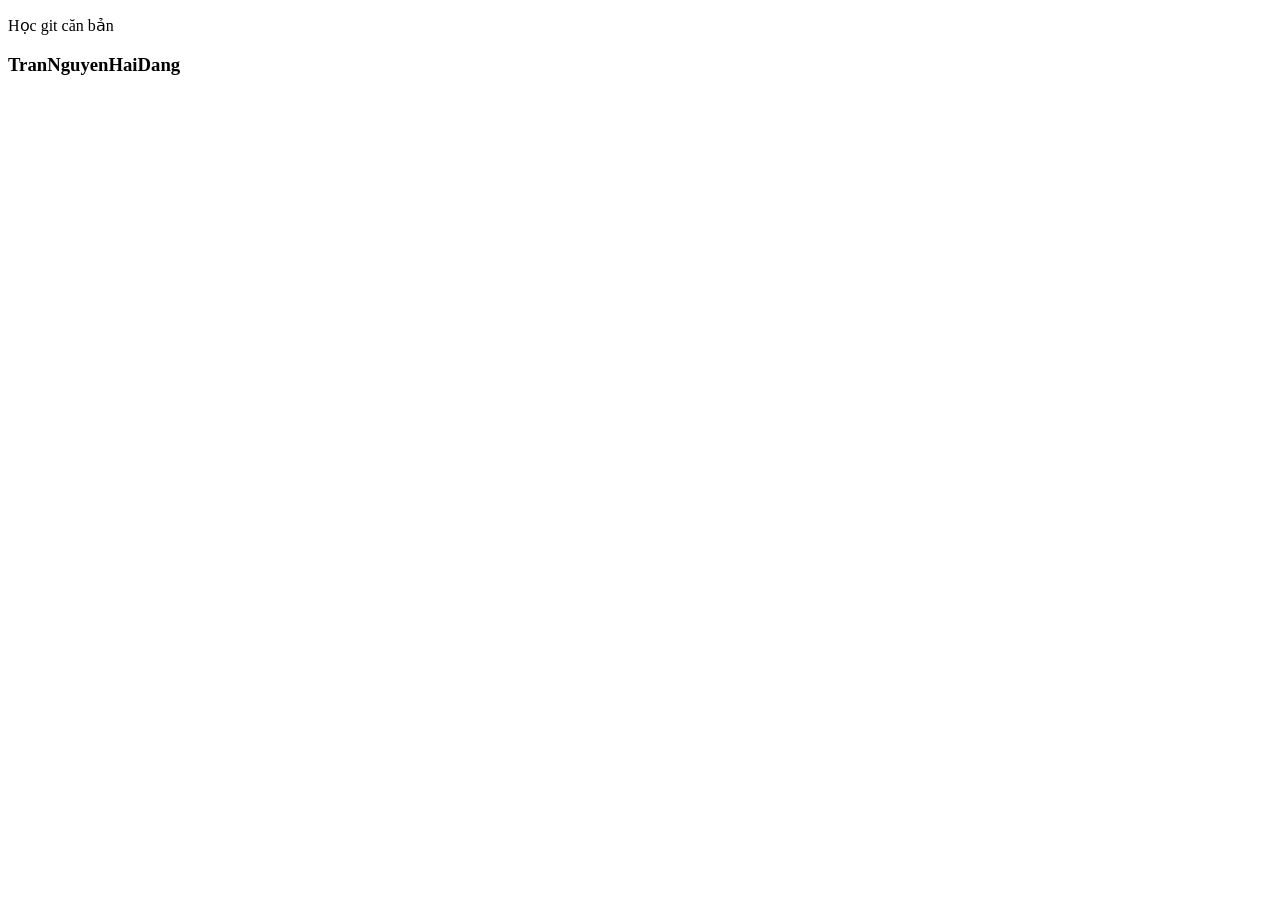
==== index.html @ 0fbc1247 "update html" ====
<!DOCTYPE html>
<html lang="en">
  <head>
    <meta charset="UTF-8" />
    <meta name="viewport" content="width=device-width, initial-scale=1.0" />
    <title>Document</title>
  </head>
  <body>
    <p>Học git căn bản</p>
    <h3>TranNguyenHaiDang</h3>
  </body>
</html>
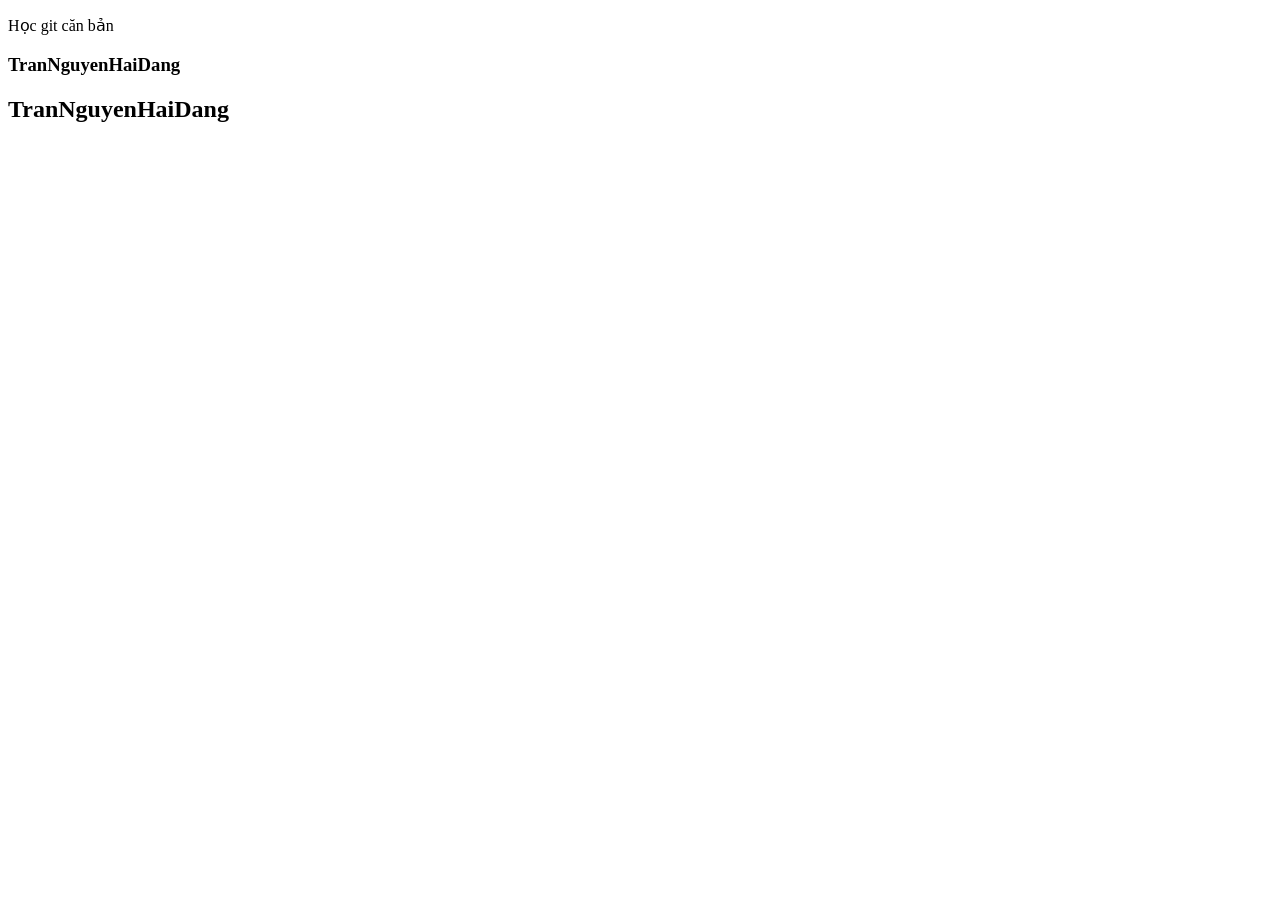
==== commit 9b99b34c: "merge code" ====
--- a/index.html
+++ b/index.html
@@ -8,5 +8,6 @@
   <body>
     <p>Học git căn bản</p>
     <h3>TranNguyenHaiDang</h3>
+    <h2>TranNguyenHaiDang</h2>
   </body>
 </html>
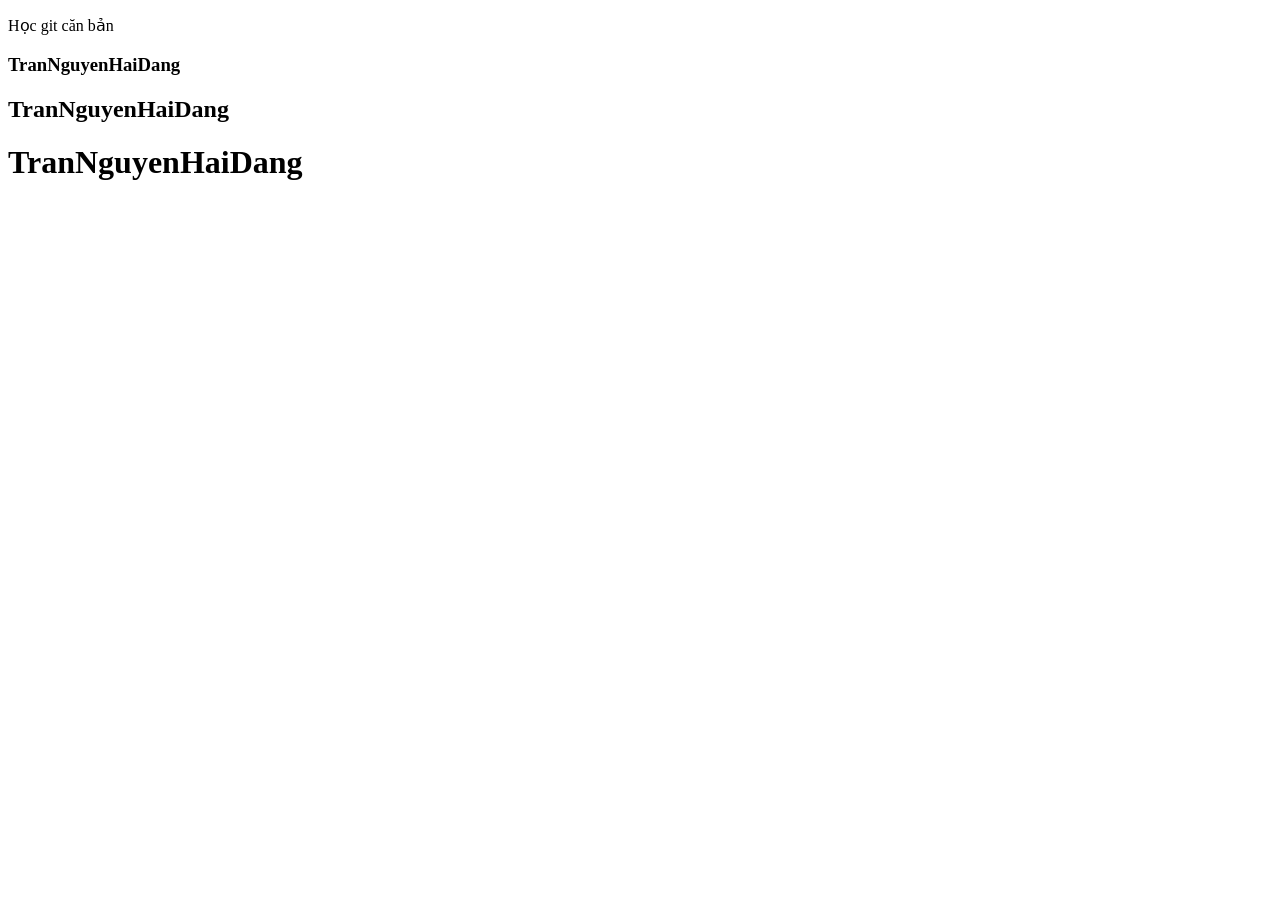
==== commit aff0ad38: "update html" ====
--- a/index.html
+++ b/index.html
@@ -9,5 +9,6 @@
     <p>Học git căn bản</p>
     <h3>TranNguyenHaiDang</h3>
     <h2>TranNguyenHaiDang</h2>
+    <h1>TranNguyenHaiDang</h1>
   </body>
 </html>
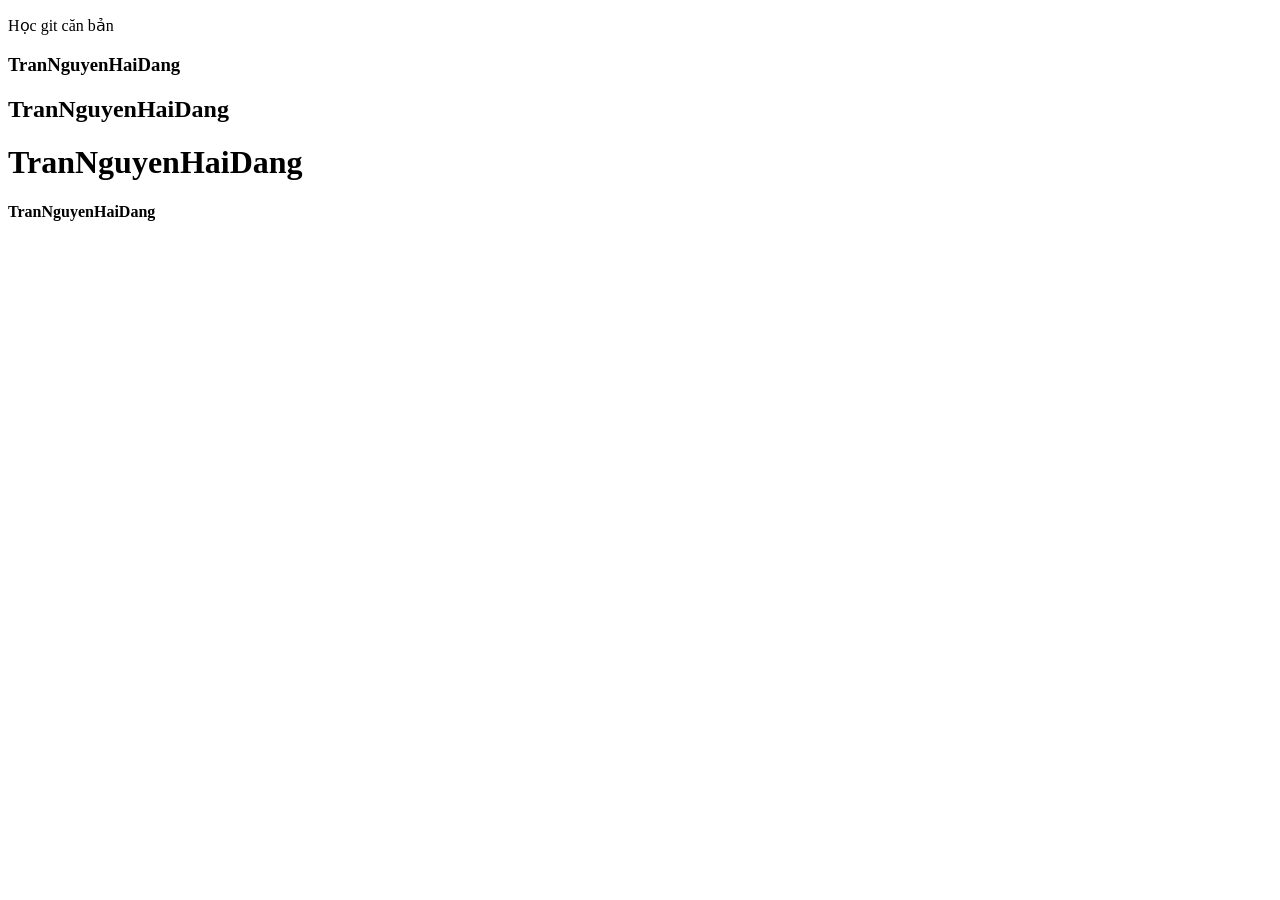
==== commit a09ac312: "update html 1" ====
--- a/index.html
+++ b/index.html
@@ -10,5 +10,6 @@
     <h3>TranNguyenHaiDang</h3>
     <h2>TranNguyenHaiDang</h2>
     <h1>TranNguyenHaiDang</h1>
+    <h4>TranNguyenHaiDang</h4>
   </body>
 </html>
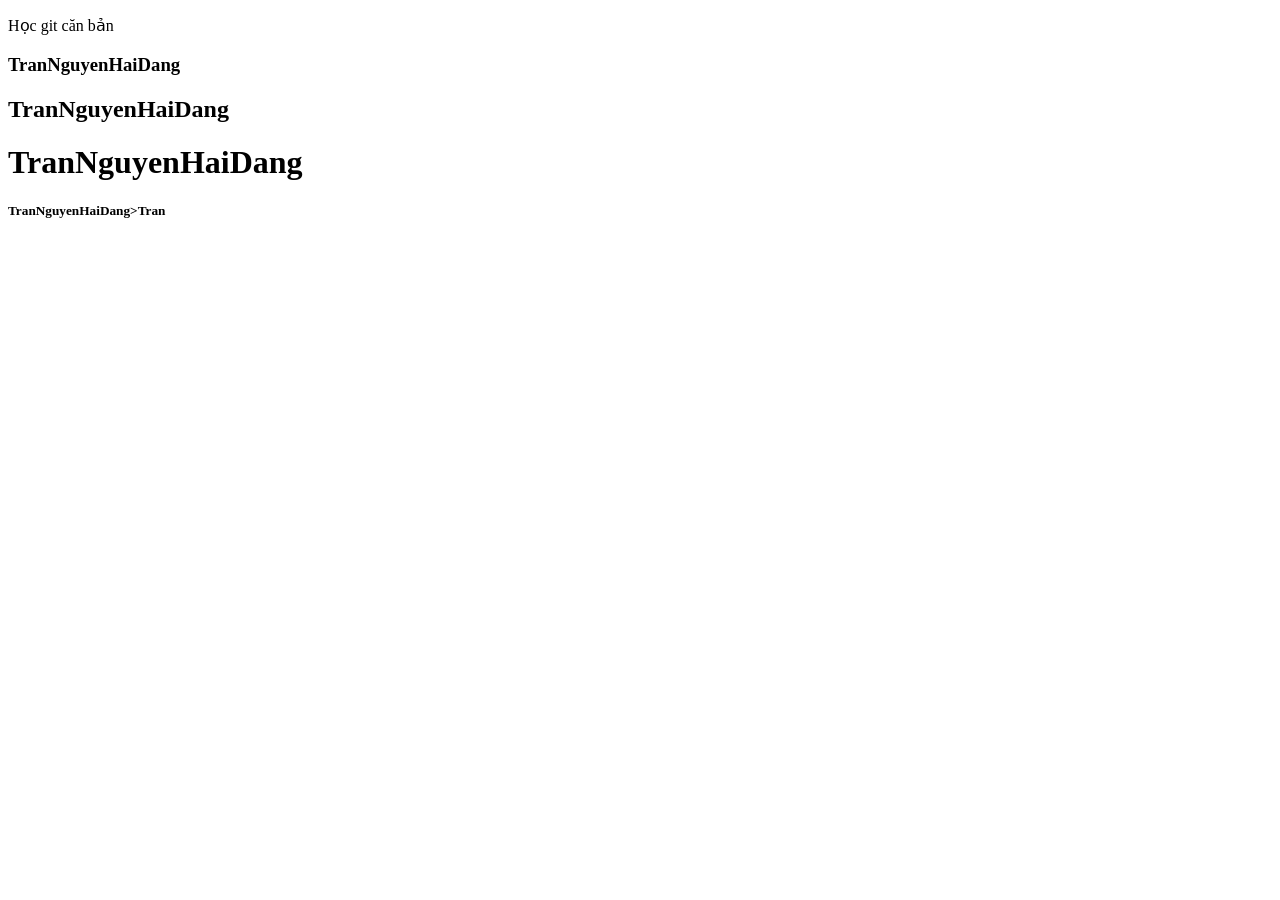
==== commit 338515a7: "Update index.html" ====
--- a/index.html
+++ b/index.html
@@ -10,6 +10,6 @@
     <h3>TranNguyenHaiDang</h3>
     <h2>TranNguyenHaiDang</h2>
     <h1>TranNguyenHaiDang</h1>
-    <h4>TranNguyenHaiDang</h4>
+    <h5>TranNguyenHaiDang>Tran
   </body>
 </html>
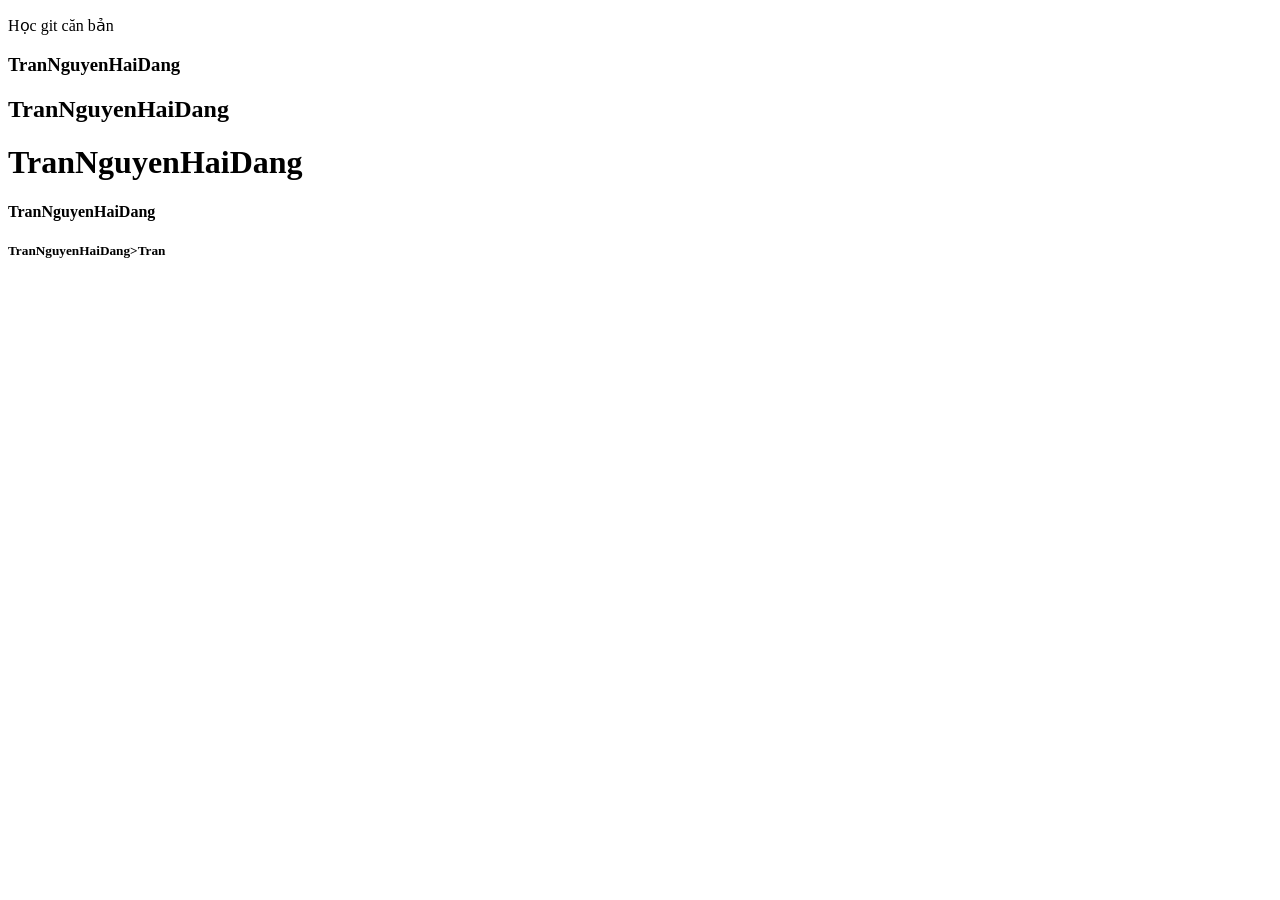
==== commit 4b5c4d8b: "edit style.css yellow" ====
--- a/index.html
+++ b/index.html
@@ -10,6 +10,7 @@
     <h3>TranNguyenHaiDang</h3>
     <h2>TranNguyenHaiDang</h2>
     <h1>TranNguyenHaiDang</h1>
+    <h4>TranNguyenHaiDang</h4>
     <h5>TranNguyenHaiDang>Tran
   </body>
 </html>
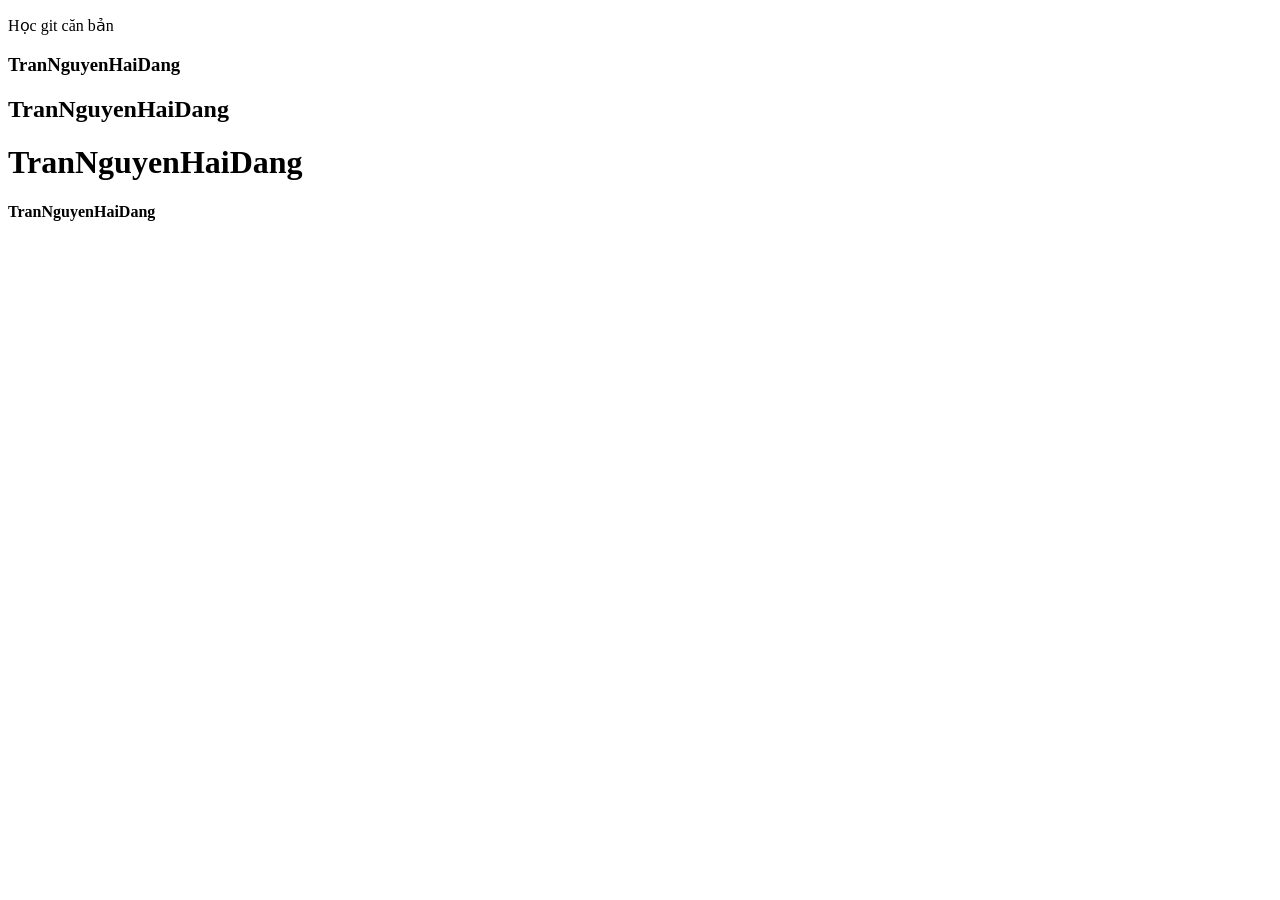
==== commit f25e2ccf: "Add something" ====
--- a/index.html
+++ b/index.html
@@ -11,6 +11,5 @@
     <h2>TranNguyenHaiDang</h2>
     <h1>TranNguyenHaiDang</h1>
     <h4>TranNguyenHaiDang</h4>
-    <h5>TranNguyenHaiDang>Tran
   </body>
 </html>
